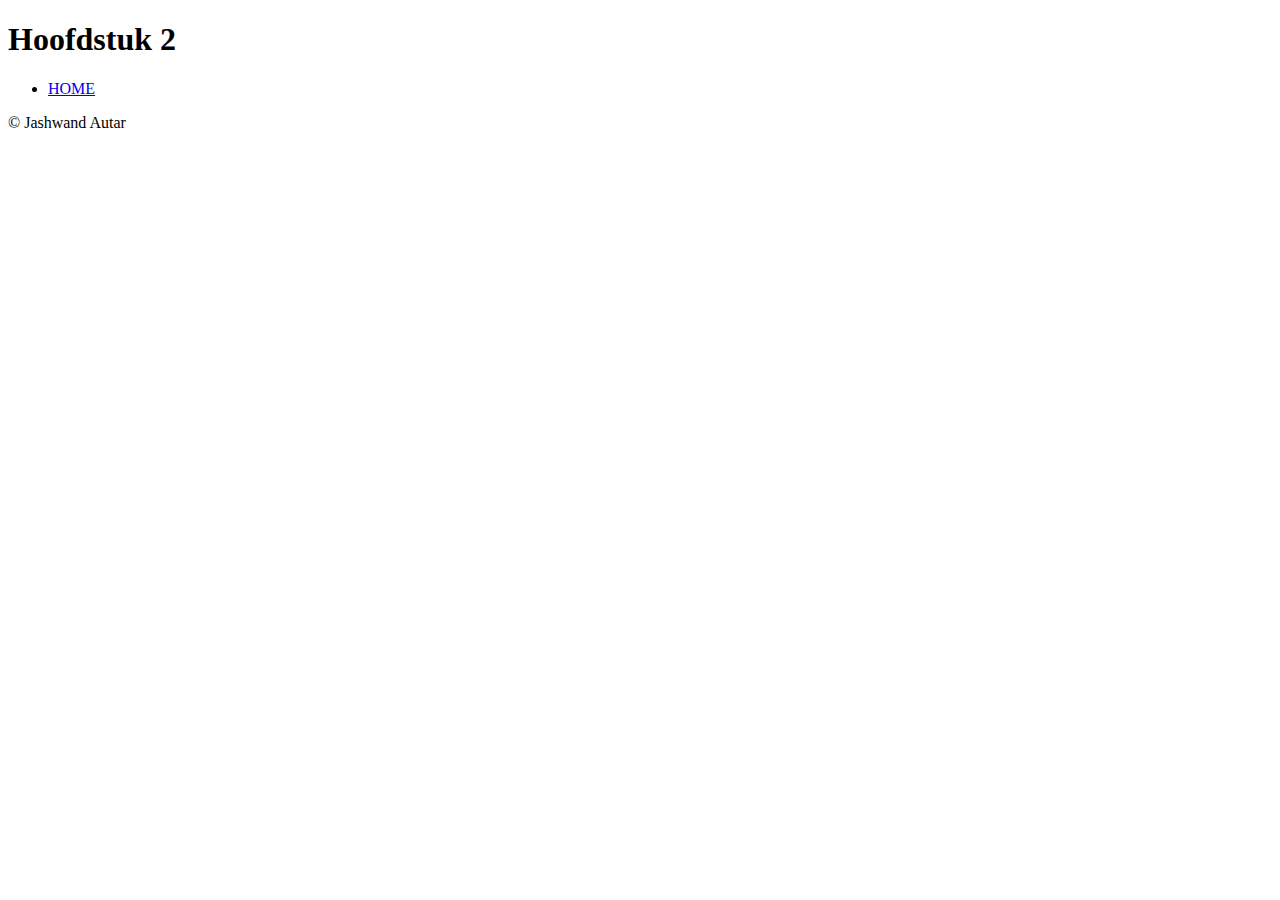
==== hoofdstuk2.html @ e5634ad6 "add new files" ====
<!DOCTYPE html>
<head>
    <meta charset="UTF-8" />
    <title>Hoofdstuk 2</title>
</head>
<body>
    <header>
        <h1>Hoofdstuk 2</h1>
        <nav>
            <ul>
                <li><a href="index.html">HOME</a></li> 
            </ul>
        </nav>
    </header>
    <main>
        <section>
            <div class=""></div>
        </section>
        <section>
            <div class=""></div>
        </section>
        <section>
            <div class=""></div>
        </section>
    </main>
    <footer><p>&copy; Jashwand Autar</p></footer>
</body>
</html>
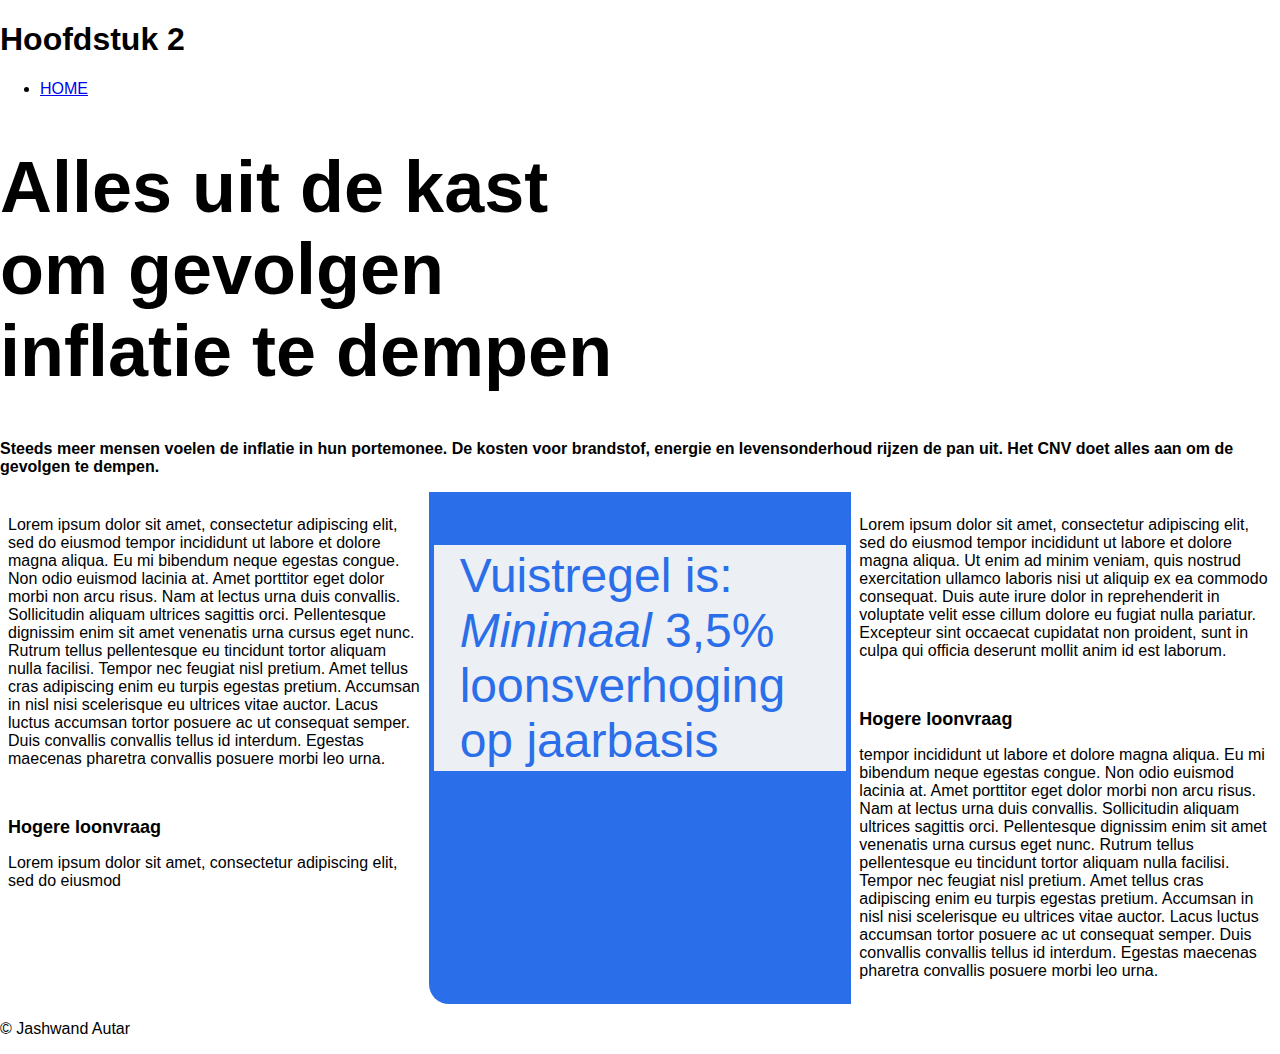
==== commit 1623ab4d: "style CCS en opdracht HFD2" ====
--- a/hoofdstuk2.html
+++ b/hoofdstuk2.html
@@ -2,6 +2,7 @@
 <head>
     <meta charset="UTF-8" />
     <title>Hoofdstuk 2</title>
+    <link rel="stylesheet" type="text/css" href="style.css">
 </head>
 <body>
     <header>
@@ -14,13 +15,29 @@
     </header>
     <main>
         <section>
-            <div class=""></div>
+            <h1 id="hoofdtitel">Alles uit de kast om gevolgen inflatie te dempen</h1>
+            <p><b>
+                Steeds meer mensen voelen de inflatie in hun portemonee.
+                De kosten voor brandstof, energie en levensonderhoud rijzen de pan uit.
+                Het CNV doet alles aan om de gevolgen te dempen.  
+            </b></p>
         </section>
-        <section>
-            <div class=""></div>
-        </section>
-        <section>
-            <div class=""></div>
+        <section class="nieuwstekst">
+            <div class="derde-van-pagina">
+                <p>Lorem ipsum dolor sit amet, consectetur adipiscing elit, sed do eiusmod tempor incididunt ut labore et dolore magna aliqua. Eu mi bibendum neque egestas congue. Non odio euismod lacinia at. Amet porttitor eget dolor morbi non arcu risus. Nam at lectus urna duis convallis. Sollicitudin aliquam ultrices sagittis orci. Pellentesque dignissim enim sit amet venenatis urna cursus eget nunc. Rutrum tellus pellentesque eu tincidunt tortor aliquam nulla facilisi. Tempor nec feugiat nisl pretium. Amet tellus cras adipiscing enim eu turpis egestas pretium. Accumsan in nisl nisi scelerisque eu ultrices vitae auctor. Lacus luctus accumsan tortor posuere ac ut consequat semper. Duis convallis convallis tellus id interdum. Egestas maecenas pharetra convallis posuere morbi leo urna.</p>
+                <br>
+                <h2>Hogere loonvraag</h2>
+                <p>Lorem ipsum dolor sit amet, consectetur adipiscing elit, sed do eiusmod</p>
+            </div>
+            <div class="derde-van-pagina special">
+                <p>Vuistregel is: <i>Minimaal</i> 3,5% loonsverhoging op jaarbasis</p>
+            </div>
+            <div class="derde-van-pagina">
+                <p>Lorem ipsum dolor sit amet, consectetur adipiscing elit, sed do eiusmod tempor incididunt ut labore et dolore magna aliqua. Ut enim ad minim veniam, quis nostrud exercitation ullamco laboris nisi ut aliquip ex ea commodo consequat. Duis aute irure dolor in reprehenderit in voluptate velit esse cillum dolore eu fugiat nulla pariatur. Excepteur sint occaecat cupidatat non proident, sunt in culpa qui officia deserunt mollit anim id est laborum.</p>
+                <br>
+                <h2>Hogere loonvraag</h2>
+                <p>tempor incididunt ut labore et dolore magna aliqua. Eu mi bibendum neque egestas congue. Non odio euismod lacinia at. Amet porttitor eget dolor morbi non arcu risus. Nam at lectus urna duis convallis. Sollicitudin aliquam ultrices sagittis orci. Pellentesque dignissim enim sit amet venenatis urna cursus eget nunc. Rutrum tellus pellentesque eu tincidunt tortor aliquam nulla facilisi. Tempor nec feugiat nisl pretium. Amet tellus cras adipiscing enim eu turpis egestas pretium. Accumsan in nisl nisi scelerisque eu ultrices vitae auctor. Lacus luctus accumsan tortor posuere ac ut consequat semper. Duis convallis convallis tellus id interdum. Egestas maecenas pharetra convallis posuere morbi leo urna.</p>
+            </div>
         </section>
     </main>
     <footer><p>&copy; Jashwand Autar</p></footer>
--- a/style.css
+++ b/style.css
@@ -0,0 +1,48 @@
+*{
+    font-family: Arial, Helvetica, sans-serif;
+}
+
+body{
+    margin: 0px;
+}
+
+main{
+    width: 100vw;
+}
+
+#hoofdtitel{
+    font-size: 72px;
+    width: 50%;
+}
+
+h2{
+    font-size: 18px;
+}
+
+section{
+    width: 100%;
+}
+
+.nieuwstekst{
+    display: flex;
+    flex-direction: row;
+    justify-content: center;
+}
+
+.derde-van-pagina{
+    width: 33%;
+    padding: 8px;
+}
+
+.special{
+    background-color: rgb(43, 110, 233);
+    border-bottom-left-radius: 20px; 
+    padding: 5px;
+}
+
+.special p{
+    background-color: rgb(236, 239, 244);
+    color: rgb(43, 110, 233);
+    font-size: 48px;
+    padding: 3px 26px 3px 26px;
+}